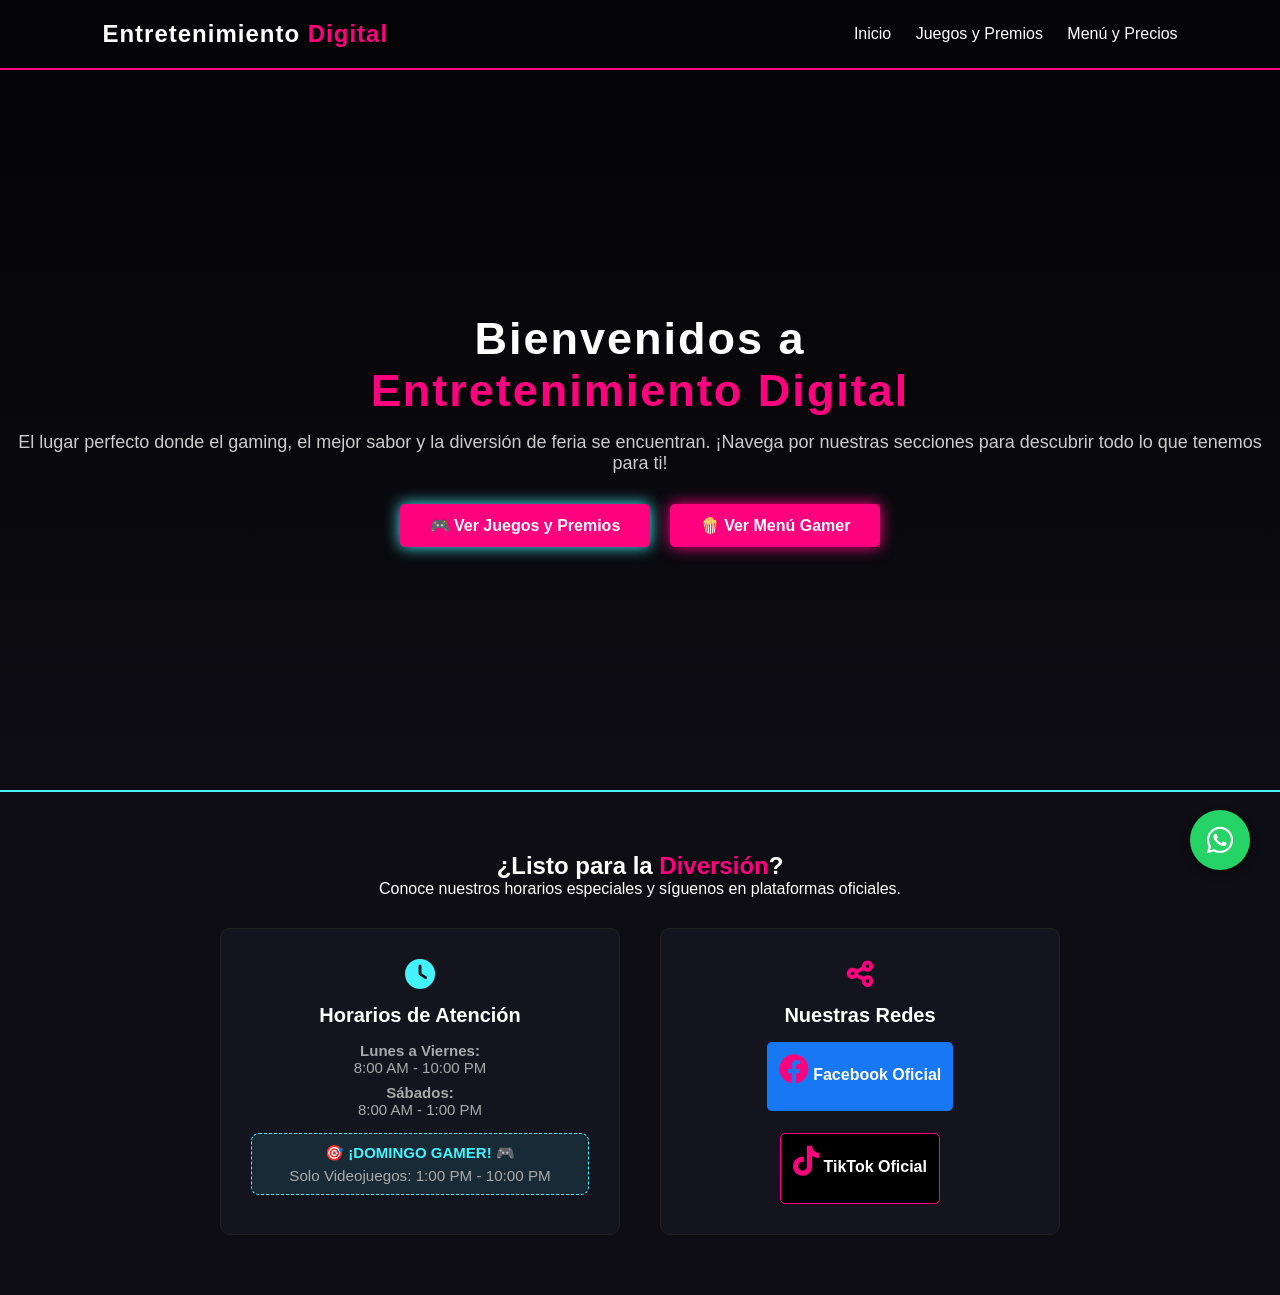
==== index.html @ 82f715a7 "Fix social media links and formatting in index.html Updated social media links and corrected formatt" ====
<!DOCTYPE html>
<html lang="es">
<head>
    <meta charset="UTF-8">
    <meta name="viewport" content="width=device-width, initial-scale=1.0">
    <title>Entretenimiento Digital | Bienvenidos</title>
    <link rel="stylesheet" href="style.css">
    <link rel="stylesheet" href="https://cdnjs.cloudflare.com/ajax/libs/font-awesome/6.0.0/css/all.min.css">
</head>
<body>

    <!-- BARRA DE NAVEGACIÓN -->
    <header>
        <div class="logo">Entretenimiento <span>Digital</span></div>
        <nav>
            <a href="index.html" class="active">Inicio</a>
            <a href="juegos.html">Juegos y Premios</a>
            <a href="menu.html">Menú y Precios</a>
        </nav>
    </header>

    <!-- PORTADA DE BIENVENIDA -->
    <section id="inicio" class="hero">
        <div class="hero-content">
            <h1>Bienvenidos a <br><span>Entretenimiento Digital</span></h1>
            <p>El lugar perfecto donde el gaming, el mejor sabor y la diversión de feria se encuentran. ¡Navega por nuestras secciones para descubrir todo lo que tenemos para ti!</p>
            <div class="hero-buttons" style="margin-top: 30px;">
                <a href="juegos.html" class="btn" style="margin-right: 15px; box-shadow: 0 0 15px #45f3ff;">🎮 Ver Juegos y Premios</a>
                <a href="menu.html" class="btn" style="background: #ff007f; border-color: #ff007f; box-shadow: 0 0 15px #ff007f;">🍿 Ver Menú Gamer</a>
            </div>
        </div>
    </section>

    <!-- HORARIOS Y REDES SOCIALES REALES -->
    <section id="contacto" class="contacto-section" style="border-top: 2px solid #45f3ff;">
        <h2>¿Listo para la <span>Diversión</span>?</h2>
        <p class="sub">Conoce nuestros horarios especiales y síguenos en plataformas oficiales.</p>
        
        <div class="contacto-container">
            <!-- Horarios Actualizados -->
            <div class="contacto-box">
                <i class="fas fa-clock" style="color: #45f3ff;"></i>
                <h3>Horarios de Atención</h3>
                <p><strong>Lunes a Viernes:</strong><br>8:00 AM - 10:00 PM</p>
                <p style="margin-top: 8px;"><strong>Sábados:</strong><br>8:00 AM - 1:00 PM</p>
                <div style="background: rgba(69, 243, 255, 0.1); padding: 10px; border-radius: 8px; margin-top: 15px; border: 1px dashed #45f3ff;">
                    <p style="color: #45f3ff; font-weight: bold; margin: 0;">🎯 ¡DOMINGO GAMER! 🎮</p>
                    <p style="margin: 5px 0 0 0; font-size: 0.95rem;">Solo Videojuegos: 1:00 PM - 10:00 PM</p>
                </div>
            </div>

            <!-- Redes Conectadas Corregidas -->
            <div class="contacto-box">
                <i class="fas fa-share-alt" style="color: #ff007f;"></i>
                <h3>Nuestras Redes</h3>
                <div class="redes-links" style="margin-top: 15px;">
                    <a href="https://www.facebook.com/share/18bnicf1Em/" target="_blank" style="background: #1877f2; color: white; padding: 12px; border-radius: 5px; display: block; margin-bottom: 10px; text-decoration: none; font-weight: bold; text-align: center;">
                        <i class="fab fa-facebook"></i> Facebook Oficial
                    </a>
                    <a href="https://www.tiktok.com/@entretenimiento.digitals?_r=1&_t=ZS-97ImE7BU4F0" target="_blank" style="background: #000000; color: white; padding: 12px; border-radius: 5px; display: block; text-decoration: none; font-weight: bold; text-align: center; border: 1px solid #ff007f;">
                        <i class="fab fa-tiktok" style="color: #ff007f;"></i> TikTok Oficial
                    </a>
                </div>
            </div>
        </div>
    </section>

    <!-- WHATSAPP REAL -->
    <a href="https://wa.me/50378856202?text=Hola!%20Vengo%20de%20la%20página%20web" class="whatsapp-btn" target="_blank">
        <i class="fab fa-whatsapp"></i>
    </a>

</body>
</html>
---- style.css ----
/* CONFIGURACIÓN GENERAL (Estilo Gamer/Oscuro) */
* {
    margin: 0;
    padding: 0;
    box-sizing: border-box;
    font-family: 'Segoe UI', Tahoma, Geneva, Verdana, sans-serif;
}

body {
    background-color: #0d0d13;
    color: #ffffff;
    scroll-behavior: smooth;
}

span {
    color: #ff007f; /* Color Neón Magenta */
}

/* BARRA DE NAVEGACIÓN */
header {
    display: flex;
    justify-content: space-between;
    align-items: center;
    padding: 20px 8%;
    background-color: #050508;
    position: sticky;
    top: 0;
    z-index: 1000;
    border-bottom: 2px solid #ff007f;
}

.logo {
    font-size: 24px;
    font-weight: bold;
    letter-spacing: 1px;
}

nav a {
    color: #fff;
    text-decoration: none;
    margin-left: 20px;
    font-weight: 500;
    transition: 0.3s;
}

nav a:hover {
    color: #ff007f;
}

/* BIENVENIDA (HERO) */
.hero {
    height: 80vh;
    display: flex;
    align-items: center;
    justify-content: center;
    text-align: center;
    background: linear-gradient(rgba(0,0,0,0.7), rgba(13, 13, 19, 0.9)), url('https://images.unsplash.com/photo-1538481199705-c710c4e965fc?auto=format&fit=crop&w=1350&q=80');
    background-size: cover;
    background-position: center;
}

.hero-content h1 {
    font-size: 45px;
    margin-bottom: 15px;
    letter-spacing: 2px;
}

.hero-content p {
    font-size: 18px;
    margin-bottom: 30px;
    color: #ccc;
}

.btn {
    display: inline-block;
    padding: 12px 30px;
    background-color: #ff007f;
    color: #fff;
    text-decoration: none;
    font-weight: bold;
    border-radius: 5px;
    box-shadow: 0 0 15px #ff007f;
    transition: 0.3s;
}

.btn:hover {
    transform: scale(1.05);
    box-shadow: 0 0 25px #ff007f;
}

/* SECCIÓN TARJETAS (ZONA GAMER) */
.services {
    padding: 60px 8%;
    text-align: center;
}

.services h2 {
    font-size: 32px;
    margin-bottom: 40px;
    letter-spacing: 1px;
}

.cards-container {
    display: flex;
    justify-content: center;
    gap: 30px;
    flex-wrap: wrap;
}

.card {
    background-color: #14141f;
    padding: 30px;
    border-radius: 10px;
    width: 300px;
    border: 1px solid #222;
    transition: 0.3s;
}

.card:hover {
    border-color: #ff007f;
    transform: translateY(-5px);
}

.card i {
    font-size: 40px;
    color: #00ffff; /* Color Neón Cyan */
    margin-bottom: 15px;
}

.card h3 {
    margin-bottom: 10px;
}

.card p {
    color: #aaa;
    font-size: 14px;
}

/* SITIO SECUNDARIO: BOTÓN FLOTANTE DE WHATSAPP */
.whatsapp-btn {
    position: fixed;
    bottom: 30px;
    right: 30px;
    background-color: #25d366;
    color: white;
    width: 60px;
    height: 60px;
    border-radius: 50%;
    display: flex;
    align-items: center;
    justify-content: center;
    font-size: 30px;
    box-shadow: 0px 4px 10px rgba(0,0,0,0.3);
    text-decoration: none;
    z-index: 1000;
    transition: 0.3s;
}

.whatsapp-btn:hover {
    transform: scale(1.1);
    background-color: #20ba5a;
}

/* SECCIÓN DE CONTACTO */
.contacto-section {
    padding: 60px 8%;
    background-color: #0d0d13;
    text-align: center;
    border-top: 1px solid #222;
}

.contacto-container {
    display: flex;
    justify-content: center;
    gap: 40px;
    flex-wrap: wrap;
    margin-top: 30px;
}

.contacto-box {
    background-color: #14141f;
    padding: 30px;
    border-radius: 10px;
    border: 1px solid #222;
    min-width: 280px;
    flex: 1;
    max-width: 400px;
}

.contacto-box i {
    font-size: 30px;
    color: #ff007f;
    margin-bottom: 15px;
}

.contacto-box h3 {
    margin-bottom: 15px;
    font-size: 20px;
}

.contacto-box p {
    color: #aaa;
    margin-bottom: 8px;
    font-size: 15px;
}

.redes-links {
    display: flex;
    flex-direction: column;
    gap: 12px;
    align-items: center;
}

.redes-links a {
    color: #fff;
    text-decoration: none;
    font-size: 16px;
    transition: 0.3s;
}

.redes-links a:hover {
    color: #00ffff;
}
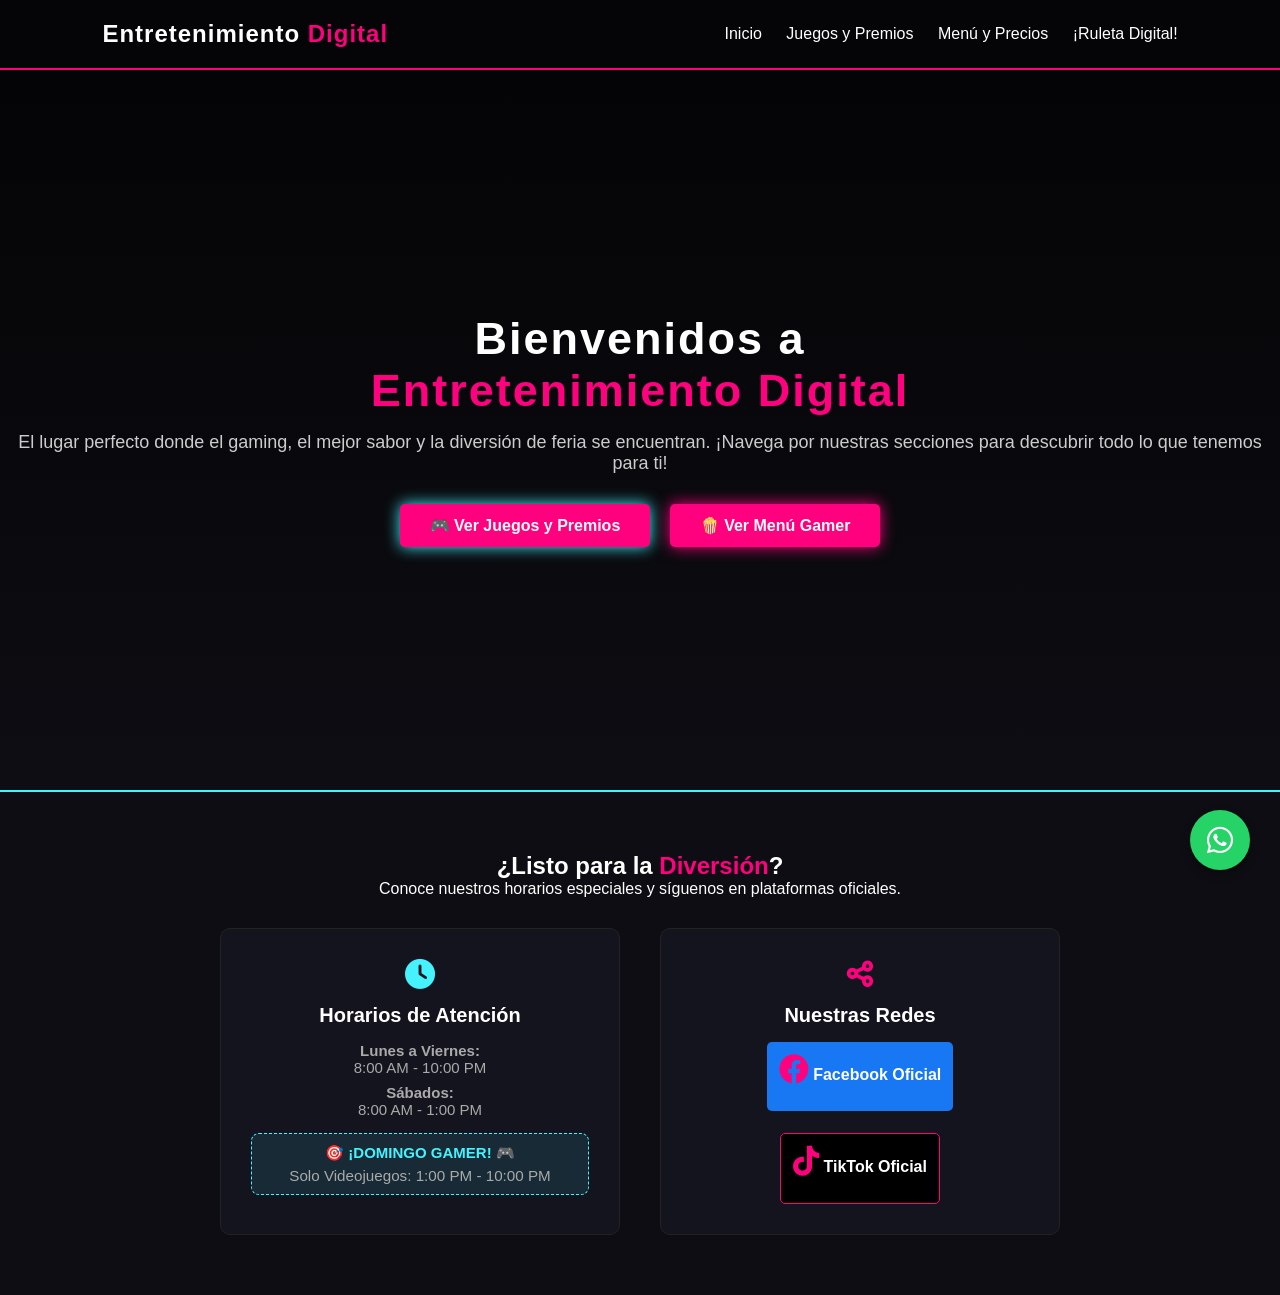
==== commit 87065f9d: "Update index.html" ====
--- a/index.html
+++ b/index.html
@@ -9,17 +9,16 @@
 </head>
 <body>
 
-    <!-- BARRA DE NAVEGACIÓN -->
     <header>
         <div class="logo">Entretenimiento <span>Digital</span></div>
         <nav>
             <a href="index.html" class="active">Inicio</a>
             <a href="juegos.html">Juegos y Premios</a>
             <a href="menu.html">Menú y Precios</a>
+            <a href="ruleta.html">¡Ruleta Digital!</a>
         </nav>
     </header>
 
-    <!-- PORTADA DE BIENVENIDA -->
     <section id="inicio" class="hero">
         <div class="hero-content">
             <h1>Bienvenidos a <br><span>Entretenimiento Digital</span></h1>
@@ -31,13 +30,11 @@
         </div>
     </section>
 
-    <!-- HORARIOS Y REDES SOCIALES REALES -->
     <section id="contacto" class="contacto-section" style="border-top: 2px solid #45f3ff;">
         <h2>¿Listo para la <span>Diversión</span>?</h2>
         <p class="sub">Conoce nuestros horarios especiales y síguenos en plataformas oficiales.</p>
         
         <div class="contacto-container">
-            <!-- Horarios Actualizados -->
             <div class="contacto-box">
                 <i class="fas fa-clock" style="color: #45f3ff;"></i>
                 <h3>Horarios de Atención</h3>
@@ -49,7 +46,6 @@
                 </div>
             </div>
 
-            <!-- Redes Conectadas Corregidas -->
             <div class="contacto-box">
                 <i class="fas fa-share-alt" style="color: #ff007f;"></i>
                 <h3>Nuestras Redes</h3>
@@ -65,7 +61,6 @@
         </div>
     </section>
 
-    <!-- WHATSAPP REAL -->
     <a href="https://wa.me/50378856202?text=Hola!%20Vengo%20de%20la%20página%20web" class="whatsapp-btn" target="_blank">
         <i class="fab fa-whatsapp"></i>
     </a>
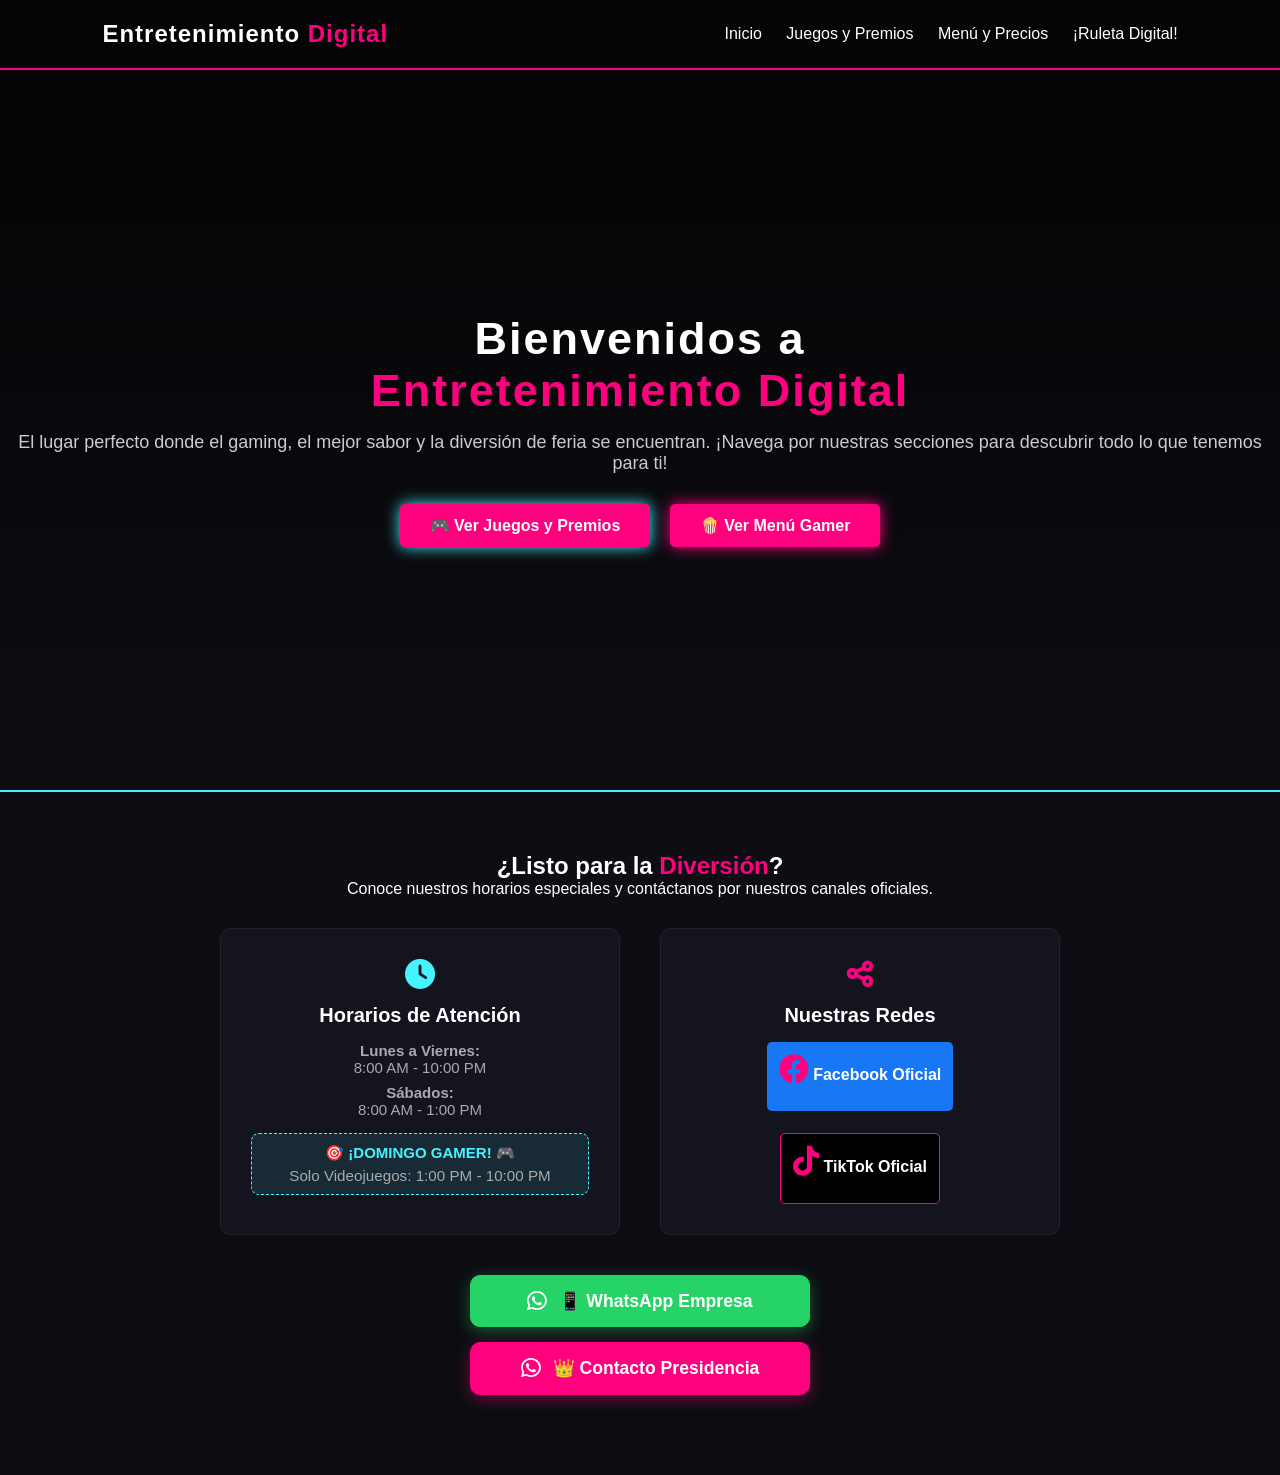
==== commit b4973fcc: "Enhance contact section with WhatsApp button styles Added styles for WhatsApp buttons and updated co" ====
--- a/index.html
+++ b/index.html
@@ -6,6 +6,63 @@
     <title>Entretenimiento Digital | Bienvenidos</title>
     <link rel="stylesheet" href="style.css">
     <link rel="stylesheet" href="https://cdnjs.cloudflare.com/ajax/libs/font-awesome/6.0.0/css/all.min.css">
+    <style>
+        /* 📱 ESTILOS PARA LOS BOTONES DIRECTOS DE WHATSAPP (Sincronizados con la ruleta) */
+        .whatsapp-direct-section {
+            margin: 40px auto 20px auto;
+            display: flex;
+            flex-direction: column;
+            gap: 15px;
+            align-items: center;
+            padding: 0 20px;
+            width: 100%;
+            max-width: 800px;
+        }
+
+        .wa-btn-direct {
+            display: flex;
+            align-items: center;
+            justify-content: center;
+            gap: 12px;
+            width: 100%;
+            max-width: 340px;
+            padding: 14px 20px;
+            font-size: 1.1rem;
+            font-weight: bold;
+            color: #fff;
+            text-decoration: none;
+            border-radius: 10px;
+            transition: transform 0.2s, box-shadow 0.2s;
+        }
+
+        .wa-btn-direct i {
+            font-size: 1.4rem;
+        }
+
+        /* Botón de la Empresa (Verde Tech) */
+        .wa-btn-direct.empresa-btn {
+            background: #25d366;
+            box-shadow: 0 4px 15px rgba(37, 211, 102, 0.4);
+            border: 1px solid #25d366;
+        }
+
+        .wa-btn-direct.empresa-btn:hover {
+            transform: translateY(-3px);
+            box-shadow: 0 6px 25px #25d366;
+        }
+
+        /* Botón del Presidente (Magenta Presidencia) */
+        .wa-btn-direct.presidencia-btn {
+            background: #ff007f;
+            box-shadow: 0 4px 15px rgba(255, 0, 127, 0.4);
+            border: 1px solid #ff007f;
+        }
+
+        .wa-btn-direct.presidencia-btn:hover {
+            transform: translateY(-3px);
+            box-shadow: 0 6px 25px #ff007f;
+        }
+    </style>
 </head>
 <body>
 
@@ -32,7 +89,7 @@
 
     <section id="contacto" class="contacto-section" style="border-top: 2px solid #45f3ff;">
         <h2>¿Listo para la <span>Diversión</span>?</h2>
-        <p class="sub">Conoce nuestros horarios especiales y síguenos en plataformas oficiales.</p>
+        <p class="sub">Conoce nuestros horarios especiales y contáctanos por nuestros canales oficiales.</p>
         
         <div class="contacto-container">
             <div class="contacto-box">
@@ -59,11 +116,17 @@
                 </div>
             </div>
         </div>
+
+        <!-- 📱 BOTONES DIRECTOS DE ATENCIÓN DE WHATSAPP (Fijos a la vista al final de la sección) -->
+        <div class="whatsapp-direct-section">
+            <a href="https://wa.me/50364618068?text=Hola!%20Acabo%20de%20ver%20la%20página%20web%20y%20quiero%20hacer%20una%20consulta%20sobre%20la%20Zona%20Gamer%20o%20el%20Menú." class="wa-btn-direct empresa-btn" target="_blank">
+                <i class="fab fa-whatsapp"></i> 📱 WhatsApp Empresa
+            </a>
+            <a href="https://wa.me/50378856202?text=Hola,%20quiero%20contactarme%20directamente%20con%20la%20administración%20de%20la%20empresa." class="wa-btn-direct presidencia-btn" target="_blank">
+                <i class="fab fa-whatsapp"></i> 👑 Contacto Presidencia
+            </a>
+        </div>
     </section>
-
-    <a href="https://wa.me/50378856202?text=Hola!%20Vengo%20de%20la%20página%20web" class="whatsapp-btn" target="_blank">
-        <i class="fab fa-whatsapp"></i>
-    </a>
 
 </body>
 </html>
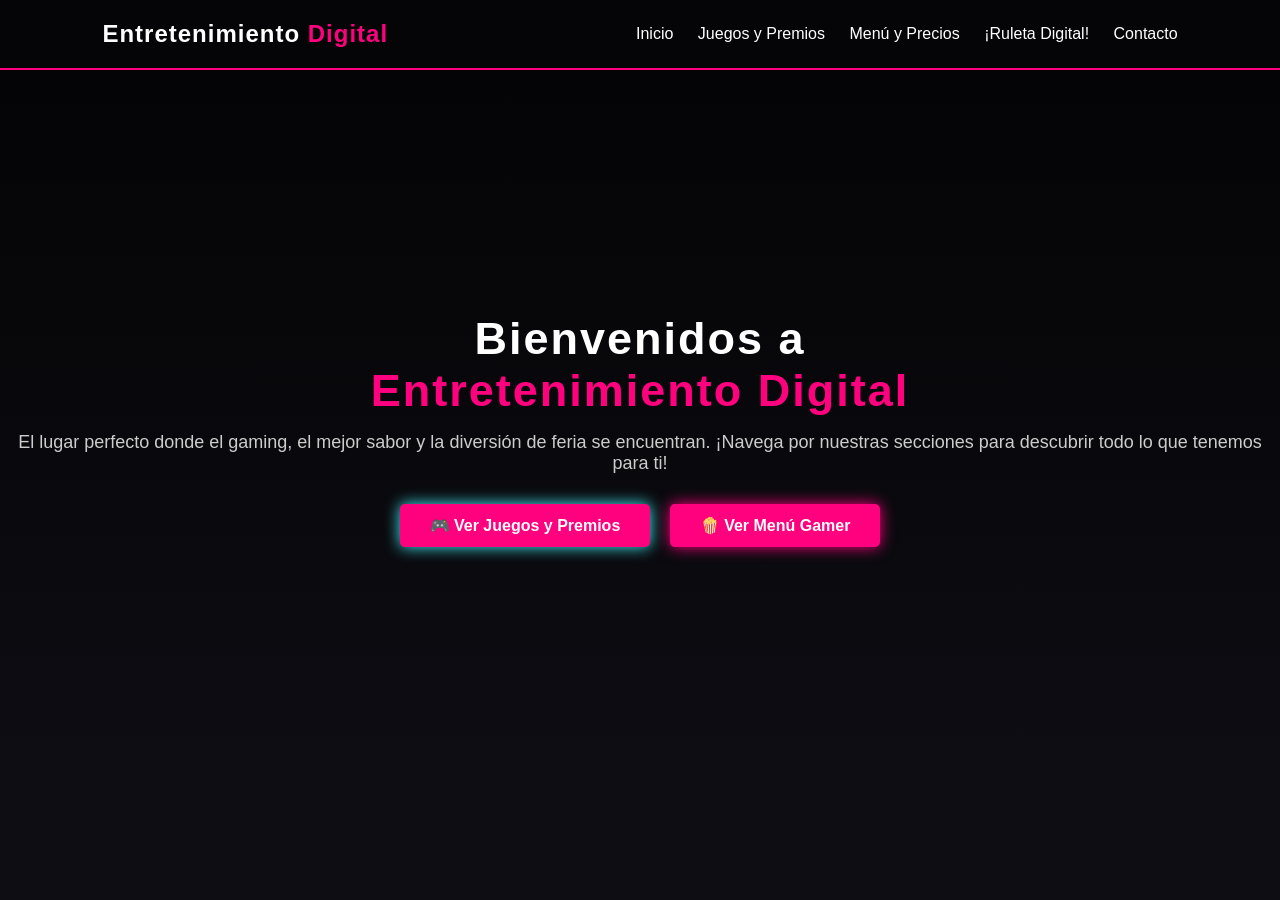
==== commit d9bac581: "Remove unnecessary styles and simplify index.html" ====
--- a/index.html
+++ b/index.html
@@ -6,63 +6,6 @@
     <title>Entretenimiento Digital | Bienvenidos</title>
     <link rel="stylesheet" href="style.css">
     <link rel="stylesheet" href="https://cdnjs.cloudflare.com/ajax/libs/font-awesome/6.0.0/css/all.min.css">
-    <style>
-        /* 📱 ESTILOS PARA LOS BOTONES DIRECTOS DE WHATSAPP (Sincronizados con la ruleta) */
-        .whatsapp-direct-section {
-            margin: 40px auto 20px auto;
-            display: flex;
-            flex-direction: column;
-            gap: 15px;
-            align-items: center;
-            padding: 0 20px;
-            width: 100%;
-            max-width: 800px;
-        }
-
-        .wa-btn-direct {
-            display: flex;
-            align-items: center;
-            justify-content: center;
-            gap: 12px;
-            width: 100%;
-            max-width: 340px;
-            padding: 14px 20px;
-            font-size: 1.1rem;
-            font-weight: bold;
-            color: #fff;
-            text-decoration: none;
-            border-radius: 10px;
-            transition: transform 0.2s, box-shadow 0.2s;
-        }
-
-        .wa-btn-direct i {
-            font-size: 1.4rem;
-        }
-
-        /* Botón de la Empresa (Verde Tech) */
-        .wa-btn-direct.empresa-btn {
-            background: #25d366;
-            box-shadow: 0 4px 15px rgba(37, 211, 102, 0.4);
-            border: 1px solid #25d366;
-        }
-
-        .wa-btn-direct.empresa-btn:hover {
-            transform: translateY(-3px);
-            box-shadow: 0 6px 25px #25d366;
-        }
-
-        /* Botón del Presidente (Magenta Presidencia) */
-        .wa-btn-direct.presidencia-btn {
-            background: #ff007f;
-            box-shadow: 0 4px 15px rgba(255, 0, 127, 0.4);
-            border: 1px solid #ff007f;
-        }
-
-        .wa-btn-direct.presidencia-btn:hover {
-            transform: translateY(-3px);
-            box-shadow: 0 6px 25px #ff007f;
-        }
-    </style>
 </head>
 <body>
 
@@ -73,6 +16,7 @@
             <a href="juegos.html">Juegos y Premios</a>
             <a href="menu.html">Menú y Precios</a>
             <a href="ruleta.html">¡Ruleta Digital!</a>
+            <a href="contacto.html">Contacto</a>
         </nav>
     </header>
 
@@ -87,46 +31,5 @@
         </div>
     </section>
 
-    <section id="contacto" class="contacto-section" style="border-top: 2px solid #45f3ff;">
-        <h2>¿Listo para la <span>Diversión</span>?</h2>
-        <p class="sub">Conoce nuestros horarios especiales y contáctanos por nuestros canales oficiales.</p>
-        
-        <div class="contacto-container">
-            <div class="contacto-box">
-                <i class="fas fa-clock" style="color: #45f3ff;"></i>
-                <h3>Horarios de Atención</h3>
-                <p><strong>Lunes a Viernes:</strong><br>8:00 AM - 10:00 PM</p>
-                <p style="margin-top: 8px;"><strong>Sábados:</strong><br>8:00 AM - 1:00 PM</p>
-                <div style="background: rgba(69, 243, 255, 0.1); padding: 10px; border-radius: 8px; margin-top: 15px; border: 1px dashed #45f3ff;">
-                    <p style="color: #45f3ff; font-weight: bold; margin: 0;">🎯 ¡DOMINGO GAMER! 🎮</p>
-                    <p style="margin: 5px 0 0 0; font-size: 0.95rem;">Solo Videojuegos: 1:00 PM - 10:00 PM</p>
-                </div>
-            </div>
-
-            <div class="contacto-box">
-                <i class="fas fa-share-alt" style="color: #ff007f;"></i>
-                <h3>Nuestras Redes</h3>
-                <div class="redes-links" style="margin-top: 15px;">
-                    <a href="https://www.facebook.com/share/18bnicf1Em/" target="_blank" style="background: #1877f2; color: white; padding: 12px; border-radius: 5px; display: block; margin-bottom: 10px; text-decoration: none; font-weight: bold; text-align: center;">
-                        <i class="fab fa-facebook"></i> Facebook Oficial
-                    </a>
-                    <a href="https://www.tiktok.com/@entretenimiento.digitals?_r=1&_t=ZS-97ImE7BU4F0" target="_blank" style="background: #000000; color: white; padding: 12px; border-radius: 5px; display: block; text-decoration: none; font-weight: bold; text-align: center; border: 1px solid #ff007f;">
-                        <i class="fab fa-tiktok" style="color: #ff007f;"></i> TikTok Oficial
-                    </a>
-                </div>
-            </div>
-        </div>
-
-        <!-- 📱 BOTONES DIRECTOS DE ATENCIÓN DE WHATSAPP (Fijos a la vista al final de la sección) -->
-        <div class="whatsapp-direct-section">
-            <a href="https://wa.me/50364618068?text=Hola!%20Acabo%20de%20ver%20la%20página%20web%20y%20quiero%20hacer%20una%20consulta%20sobre%20la%20Zona%20Gamer%20o%20el%20Menú." class="wa-btn-direct empresa-btn" target="_blank">
-                <i class="fab fa-whatsapp"></i> 📱 WhatsApp Empresa
-            </a>
-            <a href="https://wa.me/50378856202?text=Hola,%20quiero%20contactarme%20directamente%20con%20la%20administración%20de%20la%20empresa." class="wa-btn-direct presidencia-btn" target="_blank">
-                <i class="fab fa-whatsapp"></i> 👑 Contacto Presidencia
-            </a>
-        </div>
-    </section>
-
 </body>
 </html>
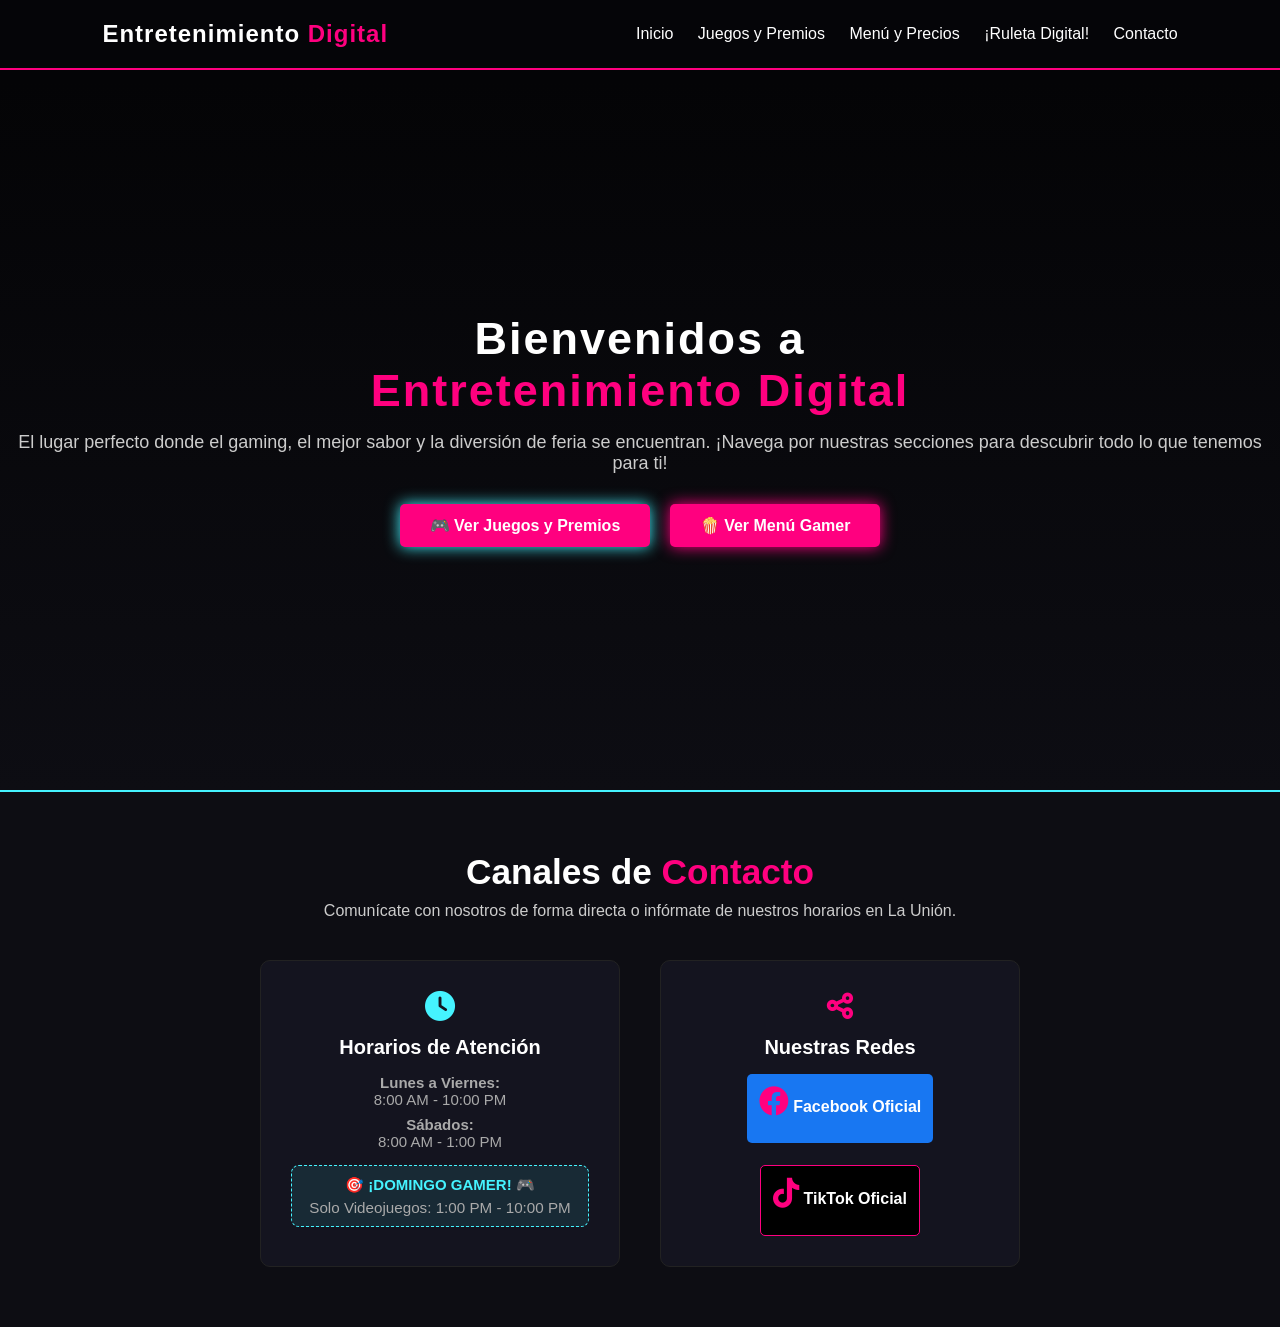
==== commit e90f0e0d: "Add contact section with details and social media links Added a new contact section with contact det" ====
--- a/index.html
+++ b/index.html
@@ -31,5 +31,40 @@
         </div>
     </section>
 
+    <section id="contacto" class="contacto-section" style="border-top: 2px solid #45f3ff; padding: 60px 0;">
+        <div style="max-width: 800px; margin: 0 auto; padding: 0 20px; text-align: center;">
+            <h2 style="font-size: 2.2rem; color: #fff; margin-bottom: 10px;">Canales de <span style="color: #ff007f;">Contacto</span></h2>
+            <p class="sub" style="color: #ccc; margin-bottom: 40px;">Comunícate con nosotros de forma directa o infórmate de nuestros horarios en La Unión.</p>
+            
+            <div class="contacto-container">
+                <!-- Horarios -->
+                <div class="contacto-box">
+                    <i class="fas fa-clock" style="color: #45f3ff;"></i>
+                    <h3>Horarios de Atención</h3>
+                    <p><strong>Lunes a Viernes:</strong><br>8:00 AM - 10:00 PM</p>
+                    <p style="margin-top: 8px;"><strong>Sábados:</strong><br>8:00 AM - 1:00 PM</p>
+                    <div style="background: rgba(69, 243, 255, 0.1); padding: 10px; border-radius: 8px; margin-top: 15px; border: 1px dashed #45f3ff;">
+                        <p style="color: #45f3ff; font-weight: bold; margin: 0;">🎯 ¡DOMINGO GAMER! 🎮</p>
+                        <p style="margin: 5px 0 0 0; font-size: 0.95rem;">Solo Videojuegos: 1:00 PM - 10:00 PM</p>
+                    </div>
+                </div>
+
+                <!-- Redes -->
+                <div class="contacto-box">
+                    <i class="fas fa-share-alt" style="color: #ff007f;"></i>
+                    <h3>Nuestras Redes</h3>
+                    <div class="redes-links" style="margin-top: 15px;">
+                        <a href="https://www.facebook.com/share/18bnicf1Em/" target="_blank" style="background: #1877f2; color: white; padding: 12px; border-radius: 5px; display: block; margin-bottom: 10px; text-decoration: none; font-weight: bold; text-align: center;">
+                            <i class="fab fa-facebook"></i> Facebook Oficial
+                        </a>
+                        <a href="https://www.tiktok.com/@entretenimiento.digitals?_r=1&_t=ZS-97ImE7BU4F0" target="_blank" style="background: #000000; color: white; padding: 12px; border-radius: 5px; display: block; text-decoration: none; font-weight: bold; text-align: center; border: 1px solid #ff007f;">
+                            <i class="fab fa-tiktok" style="color: #ff007f;"></i> TikTok Oficial
+                        </a>
+                    </div>
+                </div>
+            </div>
+        </div>
+    </section>
+
 </body>
 </html>
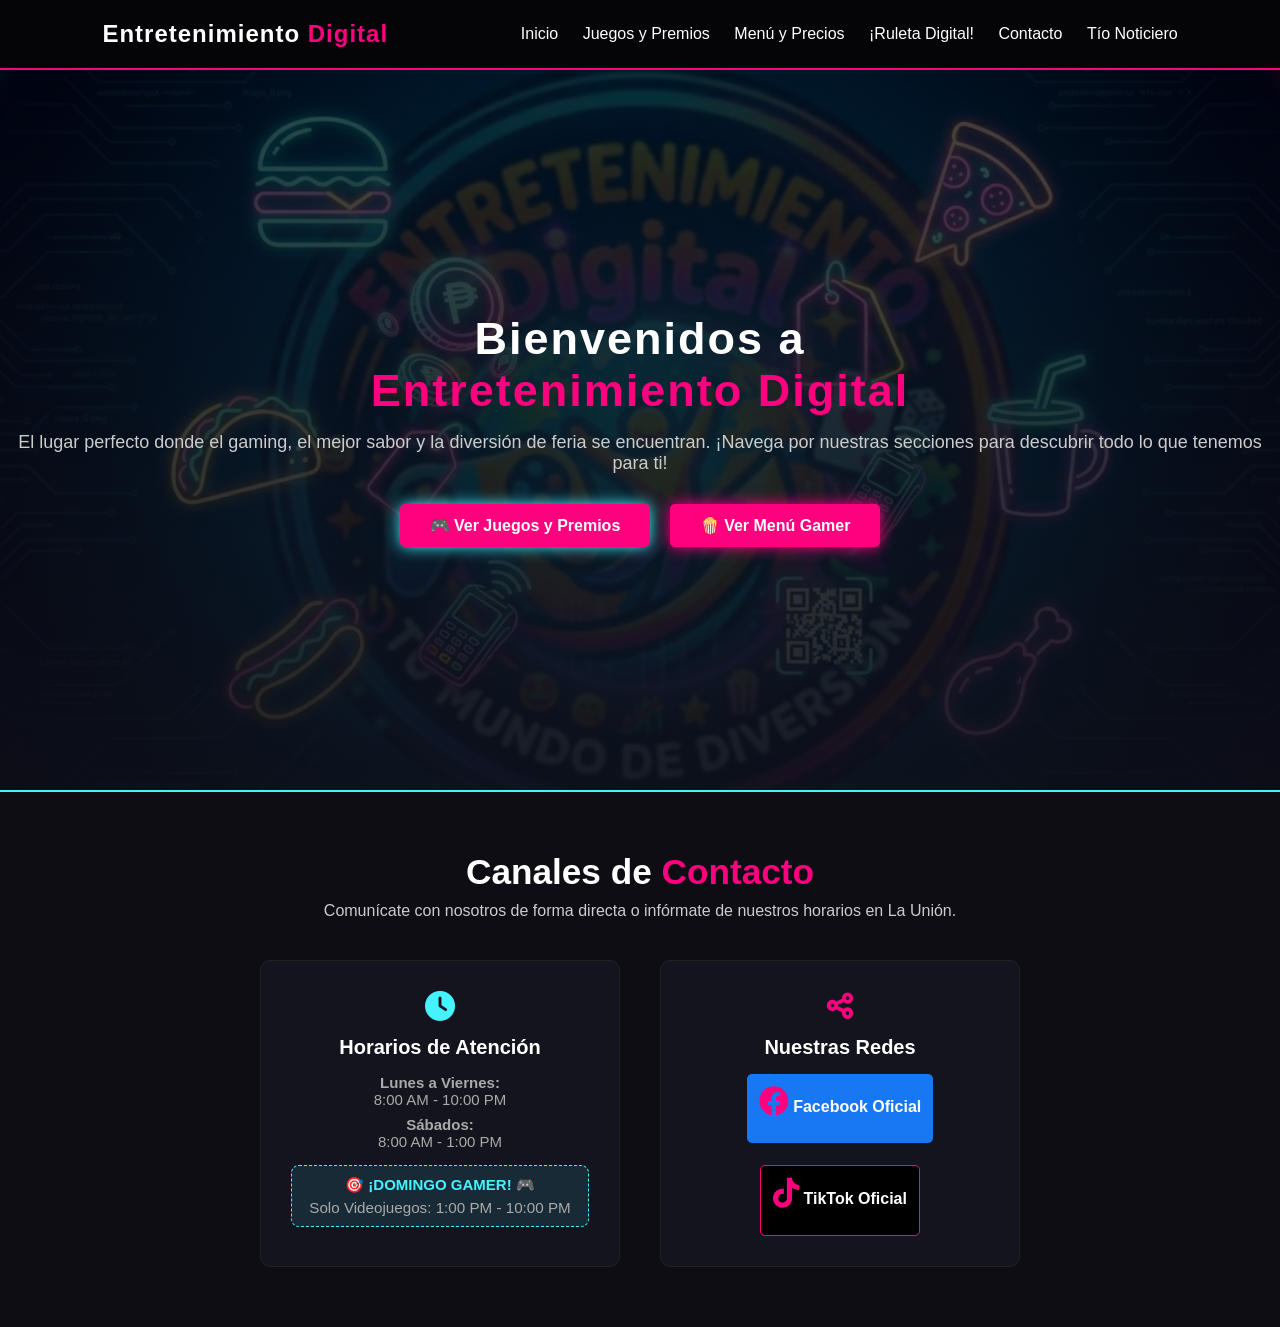
==== commit ea9e40ea: "agregar boton de tio noticiero" ====
--- a/index.html
+++ b/index.html
@@ -11,13 +11,14 @@
 
     <header>
         <div class="logo">Entretenimiento <span>Digital</span></div>
-        <nav>
-            <a href="index.html" class="active">Inicio</a>
-            <a href="juegos.html">Juegos y Premios</a>
-            <a href="menu.html">Menú y Precios</a>
-            <a href="ruleta.html">¡Ruleta Digital!</a>
-            <a href="contacto.html">Contacto</a>
-        </nav>
+       <nav>
+    <a href="index.html" class="active">Inicio</a>
+    <a href="juegos.html">Juegos y Premios</a>
+    <a href="menu.html">Menú y Precios</a>
+    <a href="ruleta.html">¡Ruleta Digital!</a>
+    <a href="contacto.html">Contacto</a>
+    <a href="noticiero.html">Tío Noticiero</a>
+</nav>
     </header>
 
     <section id="inicio" class="hero">
@@ -65,6 +66,52 @@
             </div>
         </div>
     </section>
+<script>
+  window.addEventListener('DOMContentLoaded', () => {
+    // 1. Definimos la ruta del audio dentro de tu carpeta
+    const audioUrl = 'audio/Tu_Mundo_De_Diversión.mp3';
+    const bgAudio = new Audio(audioUrl);
+    bgAudio.loop = true; // Para que se repita si se acaba
+    bgAudio.volume = 0.15; // Volumen bajito al 15% para que no sature
 
+    // 2. Revisamos si la música ya venía sonando en la página anterior
+    const savedTime = localStorage.getItem('bgAudioTime');
+    const isPlaying = localStorage.getItem('bgAudioPlaying');
+
+    if (savedTime) {
+      bgAudio.currentTime = parseFloat(savedTime);
+    }
+
+    // 3. Función para dar Play
+    const playAudio = () => {
+      bgAudio.play().then(() => {
+        localStorage.setItem('bgAudioPlaying', 'true');
+      }).catch(err => console.log("Esperando interacción del usuario..."));
+    };
+
+    // Si ya venía sonando antes, intentamos reproducir de una sola vez
+    if (isPlaying === 'true') {
+      playAudio();
+    }
+
+    // 4. EL TRUCO: Al primer clic que dé el usuario en CUALQUIER parte, se activa el audio
+    window.addEventListener('click', () => {
+      if (bgAudio.paused) {
+        playAudio();
+      }
+    }, { once: true });
+
+    // 5. Guardar el segundo exacto antes de que cambie de página o cierre
+    setInterval(() => {
+      if (!bgAudio.paused) {
+        localStorage.setItem('bgAudioTime', bgAudio.currentTime);
+      }
+    }, 500);
+
+    window.addEventListener('beforeunload', () => {
+      localStorage.setItem('bgAudioTime', bgAudio.currentTime);
+    });
+  });
+</script>
 </body>
-</html>
+</html>
--- a/style.css
+++ b/style.css
@@ -220,4 +220,148 @@
 
 .redes-links a:hover {
     color: #00ffff;
+}
+/* FONDO DE NEÓN PARA LA SECCIÓN DE JUEGOS Y PREMIOS */
+.juegos-seccion, #juegos, #premios {
+    background-image: url('fondo-juegos.png');
+    background-size: cover;
+    background-position: center;
+    background-repeat: no-repeat;
+    background-attachment: fixed; /* Esto hace que el fondo se quede quieto y se vea genial al hacer scroll */
+}
+/* FONDO DE NEÓN GAMER Y COMIDA PARA LA SECCIÓN DE MENÚ Y PRECIOS */
+.menu-seccion, #menu, #precios-comida {
+    background-image: url('fondo-menu.png');
+    background-size: cover;
+    background-position: center;
+    background-repeat: no-repeat;
+    background-attachment: fixed; /* Mantiene el fondo fijo para un efecto visual premium al hacer scroll */
+    position: relative;
+}
+
+/* CAPA OSCURA OPCIONAL: Esto ayuda a que el texto blanco de tus precios se lea clarito sobre la imagen */
+.menu-seccion::before, #menu::before {
+    content: "";
+    position: absolute;
+    top: 0; left: 0; right: 0; bottom: 0;
+    background: rgba(0, 0, 0, 0.6); /* Oscurece un 60% el fondo para dar contraste */
+    z-index: 1;
+}
+
+/* Asegura que tus tablas, textos y precios queden por encima de la capa oscura */
+.menu-seccion *, #menu * {
+    position: relative;
+    z-index: 2;
+}
+/* FONDOS CORREGIDOS CON LOS NOMBRES EXACTOS DE TU HTML */
+body {
+    background-image: url('fondo-menu.png') !important;
+    background-size: cover !important;
+    background-position: center !important;
+    background-repeat: no-repeat !important;
+    background-attachment: fixed !important;
+}
+
+/* Si estás en la sección de la página de menú */
+.menu-section {
+    background-image: url('fondo-menu.png') !important;
+    background-size: cover !important;
+    background-position: center !important;
+    background-repeat: no-repeat !important;
+}
+/* CENTRAR LA LISTA DE MENÚ Y PRECIOS */
+.menu-container {
+    display: flex !important;
+    flex-direction: column !important;
+    align-items: center !important;
+    justify-content: center !important;
+    text-align: center !important;
+    margin: 0 auto !important;
+    max-width: 600px !important; /* Limita el ancho para que no se estire feo */
+}
+
+.menu-item {
+    width: 100% !important;
+    margin-bottom: 20px !important;
+}
+/* --- ESTILOS TÍO NOTICIERO --- */
+.contenedor-noticiero {
+    max-width: 800px;
+    margin: 30px auto;
+    padding: 20px;
+    text-align: center;
+}
+
+.tarjeta-candado {
+    background: #121212;
+    border: 2px solid #00f3ff;
+    box-shadow: 0 0 15px rgba(0, 243, 255, 0.3);
+    border-radius: 12px;
+    padding: 30px;
+    color: #fff;
+}
+
+.icono-candado {
+    font-size: 50px;
+    margin-bottom: 10px;
+}
+
+.grupo-input {
+    margin-top: 20px;
+    display: flex;
+    justify-content: center;
+    gap: 10px;
+}
+
+.grupo-input input[type="password"] {
+    padding: 12px;
+    border-radius: 6px;
+    border: 1px solid #00f3ff;
+    background: #222;
+    color: #fff;
+    outline: none;
+    width: 250px;
+}
+
+.grupo-input button {
+    padding: 12px 20px;
+    background: #00f3ff;
+    color: #000;
+    border: none;
+    font-weight: bold;
+    border-radius: 6px;
+    cursor: pointer;
+    transition: 0.3s;
+}
+
+.grupo-input button:hover {
+    background: #ff007f;
+    color: #fff;
+    box-shadow: 0 0 10px #ff007f;
+}
+
+.error-texto {
+    color: #ff3333;
+    margin-top: 15px;
+    font-weight: bold;
+}
+
+.oculto {
+    display: none;
+}
+
+.seccion-video h2 {
+    color: #00f3ff;
+    margin-bottom: 15px;
+}
+
+.marco-video {
+    border: 3px solid #ff007f;
+    border-radius: 12px;
+    overflow: hidden;
+    box-shadow: 0 0 20px rgba(255, 0, 127, 0.4);
+}
+
+.boton-volver {
+    margin-top: 30px;
 }
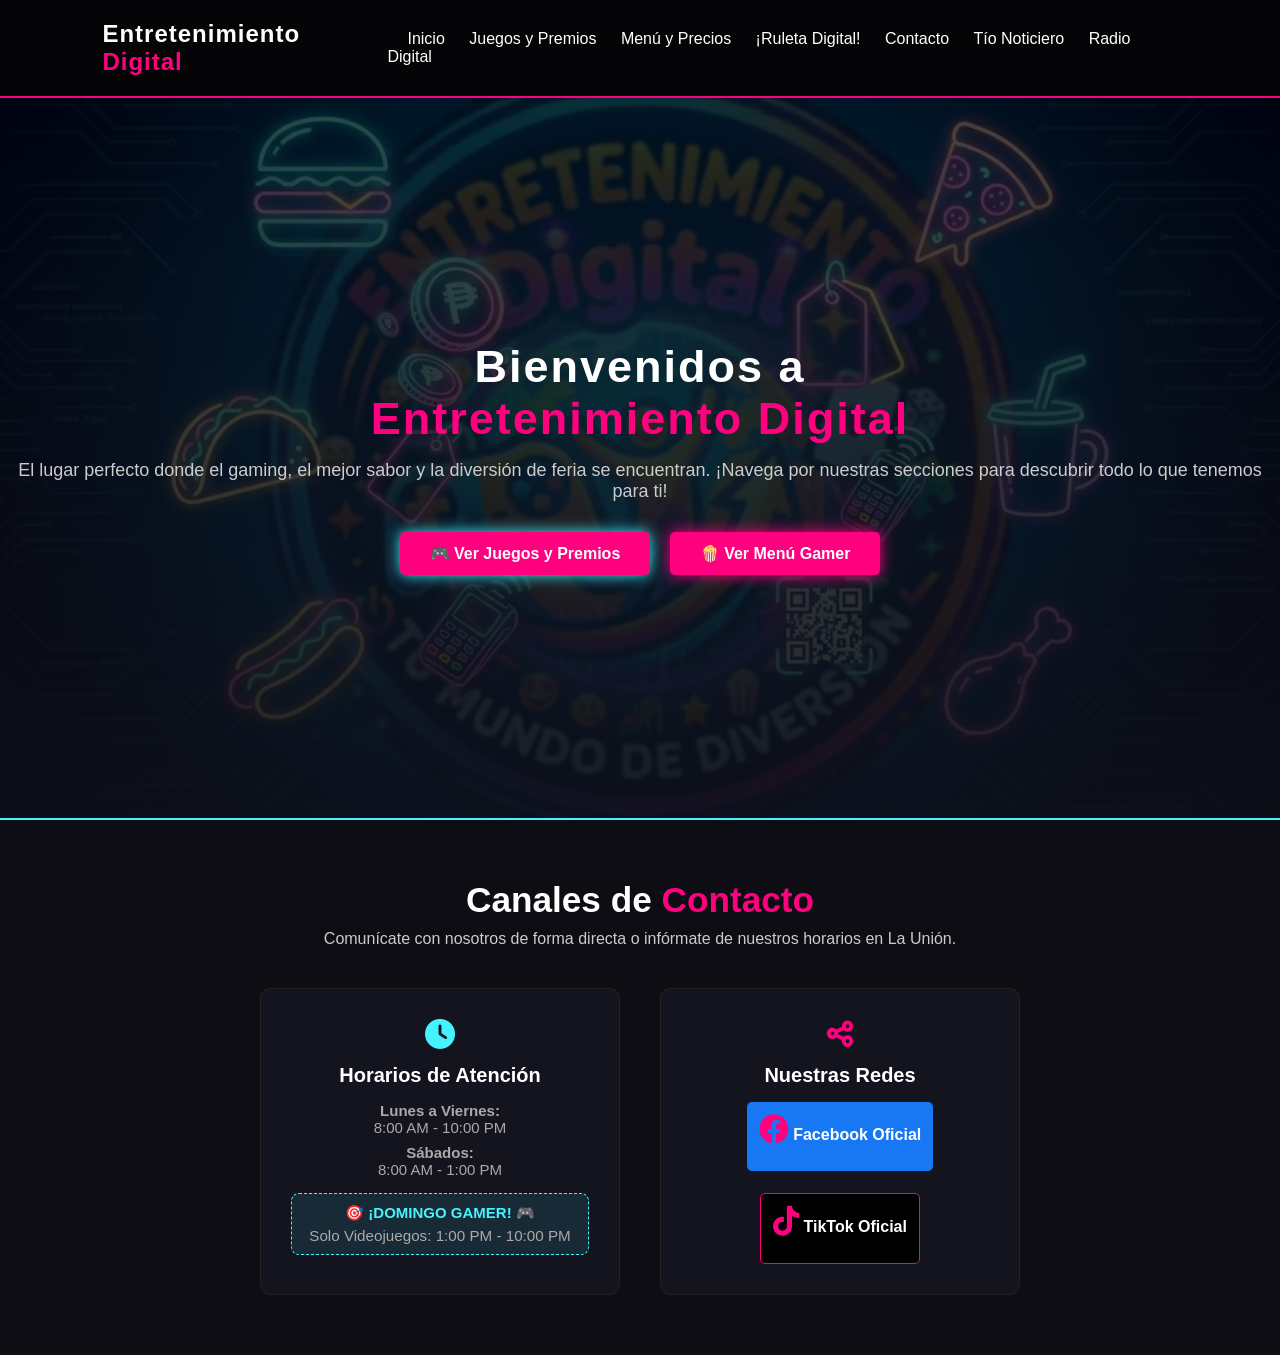
==== commit 0b9ef560: "agregar radio" ====
--- a/index.html
+++ b/index.html
@@ -18,6 +18,7 @@
     <a href="ruleta.html">¡Ruleta Digital!</a>
     <a href="contacto.html">Contacto</a>
     <a href="noticiero.html">Tío Noticiero</a>
+    <a href="radio.html">Radio Digital</a>
 </nav>
     </header>
 
